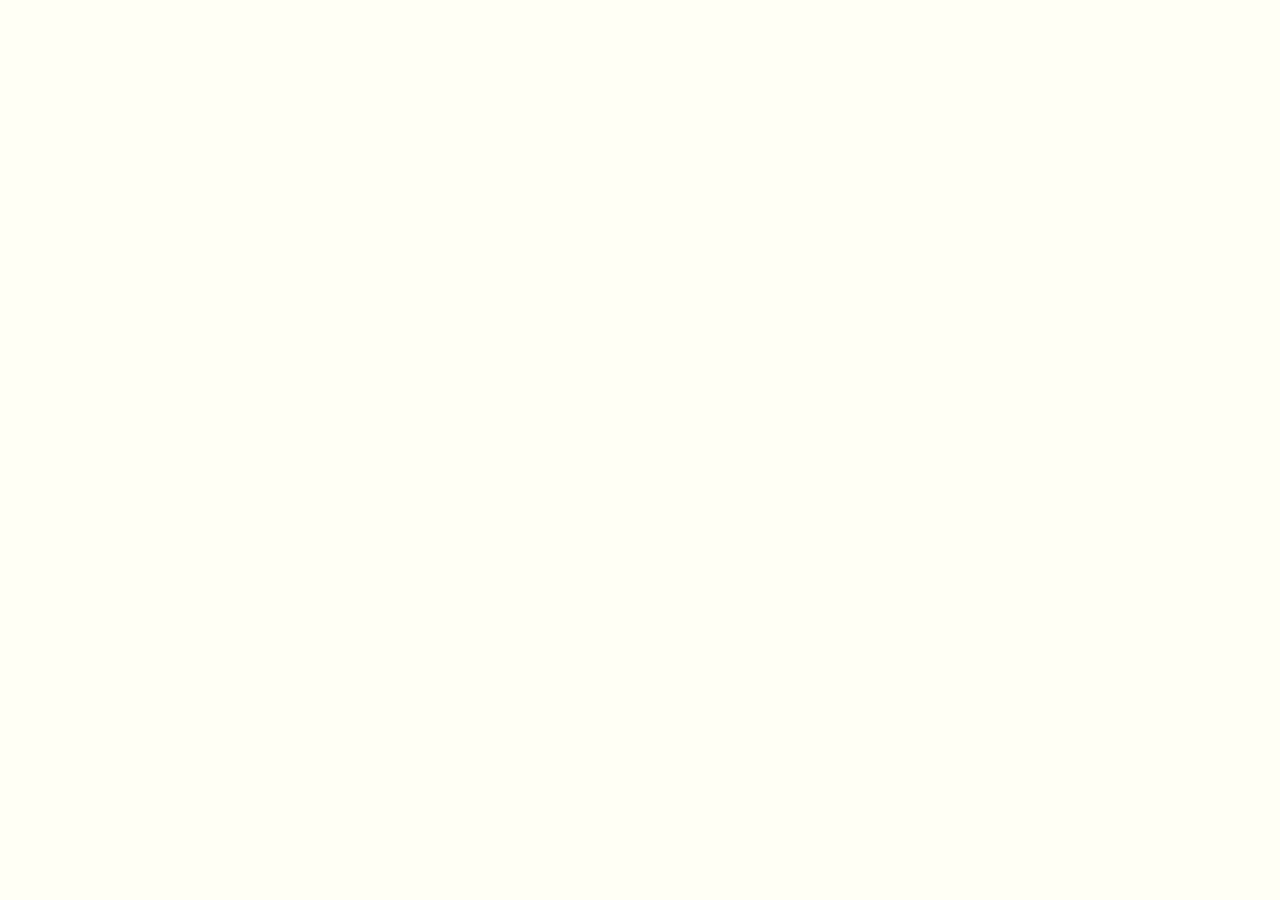
==== Frontend/www/report.html @ 4a3c8373 "Bonus task" ====
<!DOCTYPE html>
<html>
<head lang="en">
    <meta charset="UTF-8">
    <title>Pizza Report</title>
    <link rel="stylesheet" type="text/css" href="main.css">
    <link href="https://cdn.webdatarocks.com/latest/webdatarocks.min.css" rel="stylesheet" />
    <script src="https://cdn.webdatarocks.com/latest/webdatarocks.toolbar.min.js"></script>
    <script src="https://cdn.webdatarocks.com/latest/webdatarocks.js"></script>
</head>
<body>
    <div id="report-container"></div>
    <script src="assets/js/report.js"></script>
</body>
</html>
---- Frontend/www/main.css ----
body{
    background-color: #fffff5;
    justify-content: space-between;
    display: flex;
    flex-direction: row;
    font-family: Calibri, serif;
    flex-wrap: wrap;
    box-sizing: border-box;
    margin: 0;
}
.header{
    min-width: 300px;
    position: fixed;
    top:0px;
    left: 0;
    display: flex;
    box-sizing: border-box;
    height: 100px;
    width:calc(100% - 350px);
    background-color: black;
    opacity: 85%;
    z-index:3;
}
.delivery-info{
    display: flex;
    flex-direction: column;
    box-sizing: border-box;
    height: 100%;
    width: 88%;
    padding-left: 15px;
    padding-right: 15px;
}
.delivery-info .sign-in{
    display: flex;
    float:right;
}
.info-details{
    align-items: center;
    display: flex;
    justify-content: space-between;
    width: 70%;
    height: 100%;
    color: lightgrey;
    font-size: 14px;
}
.delivery-name{
    min-width: 90px;
    width: 90px;
    height: 110%;
    background-color: #DAA520;
    margin-left: 10px;
    display: flex;
    flex-direction: column;
    justify-content: center;
}
.delivery-name span{
    justify-content: center;
    display: flex;
    color: white;
    font-size: 24px;
}
.pizza-hat{
    margin:0;
    width: 90px;
    min-width: 90px;
    position:relative;
    bottom:-28px;
    transform: rotate(180deg);
}

.main-info{
    align-items: center;
    justify-content: space-between;
    display: flex;
    width: 100%;
    box-sizing: border-box;
    height:50%;
    border-bottom: 1.5px solid lightgrey ;
}
.sign-in{
    width: 70px;
    height:30px;
    color: white;
    background-color: #FF5733;
    border: 1px solid #FF5733;
    border-radius: 5px;
    display: flex;
    align-items: center;
    justify-content: center;
}
.pizza{
    height: 50%;
    align-items: center;
    display: flex;
    color: lightgrey;
}
.cart{
    display: block;
    box-sizing: border-box;
    height: 100%;
    width: 350px;
    position: fixed;
    top:0;
    right: 0;
    background-color: #f5f5f5;
    z-index: 3;
}
.list{
    min-width: 350px;
    position: absolute;
    top:150px;
    display: flex;
    flex-wrap: wrap;
    justify-content: center;
    box-sizing: border-box;
    width:calc(100% - 350px);
    height: fit-content;
    background-color: #fffff6;
    overflow: visible;
}
.pizza-filters{
    display: flex;
    flex-direction: column;
    box-sizing: border-box;
    height: fit-content;
    width:100%;
    opacity: 85%;
    align-items: center;
    justify-content: center;
    margin-bottom: 30px;
    font-size: 34px;
    font-weight: bold;
}
.pizza-filters span{
    display: flex;
    text-align: center;
    justify-content: center;
    align-items: center;
    margin-top: 6px;
}
.pizza-filters .pizzas-amount{
    margin-left: 4px;
    font-size: 20px;
    font-weight: bold;
    color: white;
    background-color: #FF5733;
    border-radius: 50%;
    display: inline-flex;
    justify-content: center;
    align-items: center;
    text-align: center;
    width: 30px;
    height: 30px;
}
.filters{
    color: #FF5733;
    align-items: center;
    display: flex;
    flex-wrap: wrap;
    box-sizing: border-box;
    height: 30px;
    width:100%;
    opacity: 85%;
    justify-content: center;
    font-size: 16px;
    font-weight: lighter;
    margin-bottom: 10px;
}
.filters span{
    height: 100%;
    box-sizing: border-box;
    padding: 10px;
    margin-left: 2px;
    margin-right: 2px;
    border-radius:10px;
}
.filters .chosen{
    background-color: #FF5733;
    color:white;
}
.pizza-item{
    margin:15px;
    border-radius: 5px;
    border: 0.5px solid lightgrey;
    display: inline-block;
    box-sizing: border-box;
    min-width: 330px;
    width:330px;
    height: 640px;
    background-color: #ffffff;
    z-index: 1;
    overflow: visible;
}
img{
    width: 95%;
    margin: 2.5%;
}
.name, .pizza-type, .ingredients{
    margin-left: 10px;
}
.name{
    font-weight: bold;
    display: block;
    color:#FF5733;
    font-size: 34px;
}
.pizza-type{
    color:#b1afaf;
    font-size:10px;
}
.ingredients{
    height:52px;
    display: block;
    margin-top: 0;
    font-size:14px;
    width:80%;
}
.size-info{
    margin-top: 10px;
    display: flex;
    justify-content: space-between;
    margin-left: 10%;
    margin-right: 10%;
}
.single{
    justify-content: center;
}
.size-l, .size-s{
    width: 40%;
    height: fit-content;
    display: flex;
    flex-direction: column;
    flex-wrap: wrap;
    justify-content: center;
}
.size-s img, .size-l img{
    width: fit-content;
    display: inline;
}
.size, .weight{
    width: 100%;
    display: flex;
    justify-content: center;
}
.price b{
    margin-top:15px;
    font-size: 34px;
    display: block;
}
.price{
    display: flex;
    justify-content: center;
}
.size-s span, .size-l span{
    display: flex;
    justify-content: center;
}
.size-l button, .size-s button{
    width: 100%;
    background-color: #e6ad51;
    border: 1px solid #d99836;
    border-radius: 5px;
    height: 30px;
    color: white;
    font-size: 16px;
    margin-top:20%;
}
.discount{
    position: fixed;
    width: 90px;
    height: 80px;
    background-color: #DE8B3A;
    left: 10px;
    bottom:0;
    display: flex;
    flex-direction: column;
    padding-left: 4px;
    padding-right: 4px;
    box-sizing: border-box;
    border-right: 1px solid #CE7524;
    border-left: 1px solid #CE7524;
    transition: all 1s ease;
    z-index:2;
}
.order-list{
    height: 80%;
    overflow-x: hidden;
    overflow-y: auto;

}
.discount:hover{
    height: 120px;
}
.discount-hat{
    width: 90px;
    position:relative;
    bottom:10px;
    left:-6.5px;
}
.discount span{
    border-bottom: 2px dotted #D17A28;
}
.discount .advert{
    text-align: center;
    display: flex;
    flex-direction: column;
    color: white;
    font-size: 17px;
    font-weight: bold;
}
.discount label{
    margin-top:10px;
}
.cart{
    box-sizing: border-box;
    box-shadow: 7px 0 20px black;
}
.cart-title{
    background-color: white;
    display: flex;
    align-items: center;
    height: 100px;
    font-size: 12px;
}
.cart .cart-title span{
    font-size:26px;
    font-weight: bold;
    margin-left: 20px;
}
.cart .cart-title span span{
    margin-left:4px;
    font-size: 20px;
    font-weight: bold;
    color: white;
    background-color: #FF5733;
    border-radius: 45%;
    display: inline-block;
    text-align: center;
    width:30px;
}
.cart .cart-title .clear-order{
    padding-top: 5px;
    padding-right: 10px;
    position: absolute;
    right:0;
}
.clear-order:hover{
    text-decoration: underline;
    color: blue;
    cursor: pointer;
}
.meat:hover, .pineapple:hover, .mushrooms:hover, .seafood:hover, .vegan:hover, .all:hover{
    cursor: pointer;
    text-decoration: underline;
}
.size-l button:hover, .size-s button:hover{
   background-color:  #a67932;
    border: 1px solid #a67932;
    cursor: pointer;
}
.ordering:hover{
    background-color:  #a67932;
    border: 1px solid #a67932;
    cursor: pointer;

}
.ordered-item{
    display: flex;
    flex-direction: row;
    height:120px;
    border-bottom: 1px solid lightgrey;
    box-sizing: border-box;
    padding-top: 10px;
    padding-bottom: 10px;
    padding-left: 10px;
}

.details{
    display: inline;
    width: 80%;
    height: 80%;
}
.order-info{
    margin-top: 15px;
    width: 30%;
    display: flex;
    justify-content: space-between;
}
.pizza-name{
    height:30%;
    display: block;
    font-size: 24px;
    color:#FF5733;
}
.ordered-item .details .size, .ordered-item .details .weight{
    display: inline;
}
.ordered-item img{
    margin: 0;
    width: 10px;
}
.control-panel{
    font-weight: bold;
    margin-top: 5px;
    height:45%;
    display: flex;
    align-items: center;
    justify-content: space-between;
}
.amount-control{
    display: flex;
    align-items: center;
}
.control-panel button{
    width: 30px;
    height: 30px;
    border-radius: 50%;
    color: white;
    font-weight: bold;
}
.control-panel .plus{
    margin-left: 7px;
    background-color: #22BA46;
    border: 1px solid #22BA46;
}
.control-panel .plus:hover{
    background-color: #21A340;
    cursor: pointer;
}
.control-panel .minus{
    margin-right: 7px;
    background-color:#DB2828;
    border: 1px solid #DB2828;
}
.disabled{
    opacity: 0.8;
    pointer-events: none;
}
.control-panel .minus:hover{
    background-color: #BF2728;
    cursor: pointer;

}
.control-panel .delete{
    color: #FF5733;
    background-color: #e3e3e3;
    border: 1px solid #e3e3e3;
}
.control-panel .delete:hover{
     background-color: #CFCFD0;
    cursor: pointer;
}

.order-picture{
    display: flex;
    align-items: center;
    width: 74px;
}
.order-picture img{
    position: relative;
    right:-50%;
    width:130%;
}
.buy-section{
    width: 100%;
    height: 140px;
    position: absolute;
    bottom: 0;
    background-color: white;
    display: flex;
    flex-direction: column;
}
.cart .order-sum span{
    font-size:20px;
    font-weight: bold;
    margin-left: 20px;
}
.cart .buy-section .sum{
    padding-top: 5px;
    position: absolute;
    right:0;
    padding-right: 4px;
    font-size: 26px;
    font-weight: bold;
}
.order-sum{
    height: 30%;
    display: flex;
    align-items: center;
}
.cart .buy-section .order-section{
    height: 70%;
    display: flex;
    justify-content: center;
    align-items: center;
}
.ordering{
    color: white;
    font-weight: bold;
    font-size: 20px;
    width: 80%;
    height: 50%;
    border-radius: 5px;
    background-color: #e6ad51;
    border: 1px solid #d99836;
}
@media(max-width: 800px) {
    .delivery-info .main-info .info-details .working-hours{
        display: none;
    }
    .sign-in{
        float: left;
    }

}
@media(max-width: 1000px) {
    .delivery-info .main-info .info-details .delivery-status{
        display: none;
    }
}
.new{
    height: 25px;
    width: 50px;
    position: relative;
    left: 90%;
    bottom: 98%;
    background-color: #cb5b51;
    color: white;
    font-weight: bold;
    font-size: 16px;
    border-radius: 4px;
    display: flex;
    justify-content: center;
    z-index: 1;
}
.popular{
    height: 25px;
    width: 100px;
    position: relative;
    right: -75%;
    top: -98%;
    background-color: #72b763;
    color: white;
    font-weight: bold;
    font-size: 16px;
    border-radius: 4px;
    display: flex;
    justify-content: center;
    z-index: 1;
}
.footer{
    color: #898989;
    position: relative;
    left: 0;
    bottom: 0;
    width: 100%;
    display: flex;
    flex-direction: column;
    box-sizing: border-box;
    justify-content: center;
    text-align: center;
    height: 200px;
    margin-top:100px;
    background-color: #ebebeb;
    border-top: 1px solid #898989;
}
.footer span{
    display: block;
}
@media(max-width: 730px) {

    .ordered-item .details .size{
        width: 50px;
    }
    .body{
        display: none;
    }
    .cart{
        position: relative;
        bottom: 0;
        width: 100%;
        margin-left: 0;
        min-width: 350px;
        z-index: 1;
        box-shadow: none;
        margin-top: 100px;
    }

    .header{
        width: 100%;
    }

    .list{
        justify-content: center;
        position: absolute;
        width: 100%;
        top: 800px;
    }
    .buy-section{
        position: relative;
        bottom:0;
    }

}
button {
    box-shadow: 0 4px 8px rgba(0,0,0,0.1), 0 2px 4px rgba(0,0,0,0.1);
    border: none;
    border-radius: 4px;
    transition: all 0.3s ease;
}

button:hover {
    box-shadow: 0 8px 16px rgba(0,0,0,0.2), 0 4px 8px rgba(0,0,0,0.2);
    transform: translateY(-2px);
}
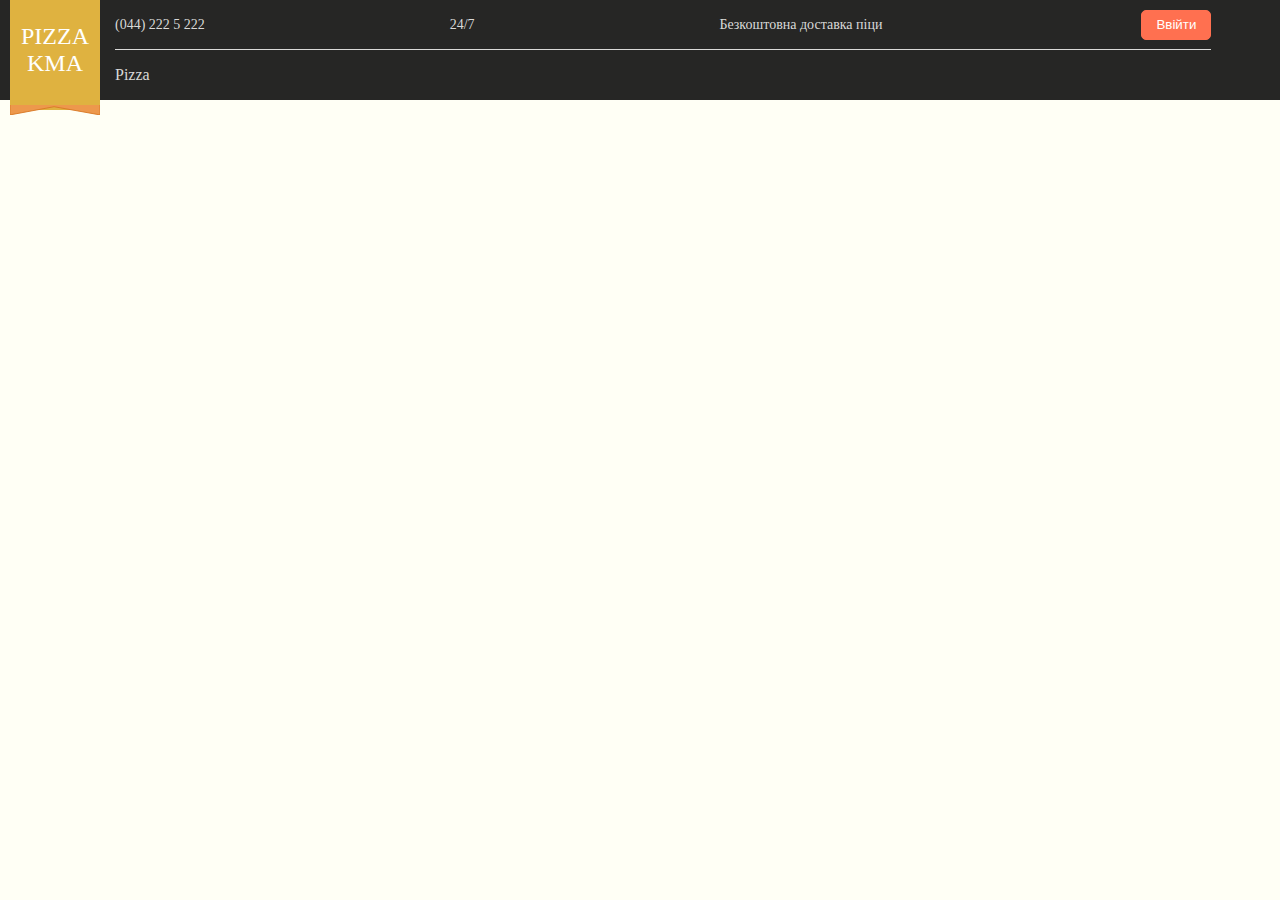
==== commit e40c2ff8: "Bonus task" ====
--- a/Frontend/www/report.html
+++ b/Frontend/www/report.html
@@ -3,13 +3,33 @@
 <head lang="en">
     <meta charset="UTF-8">
     <title>Pizza Report</title>
-    <link rel="stylesheet" type="text/css" href="main.css">
+    <link rel="stylesheet" type="text/css" href="report.css">
     <link href="https://cdn.webdatarocks.com/latest/webdatarocks.min.css" rel="stylesheet" />
     <script src="https://cdn.webdatarocks.com/latest/webdatarocks.toolbar.min.js"></script>
     <script src="https://cdn.webdatarocks.com/latest/webdatarocks.js"></script>
 </head>
 <body>
-    <div id="report-container"></div>
-    <script src="assets/js/report.js"></script>
+<div class="header">
+    <div class="delivery-name">
+        <span>PIZZA</span>
+        <span>KMA</span>
+        <img src="assets/images/discount.svg" class="pizza-hat"/>
+    </div>
+    <div class="delivery-info">
+        <div class="main-info">
+            <div class="info-details">
+                <span class="phone">(044) 222 5 222</span>
+                <span class="working-hours">24/7</span>
+                <span class="delivery-status">Безкоштовна доставка піци</span>
+            </div>
+            <button type="button" class="sign-in">Ввійти</button>
+        </div>
+        <div class="pizza">Pizza</div>
+    </div>
+</div>
+
+<div id="report-container" class="report-container-fullwidth"></div>
+
+<script src="assets/js/report.js"></script>
 </body>
 </html>
--- a/Frontend/www/report.css
+++ b/Frontend/www/report.css
@@ -0,0 +1,107 @@
+body {
+    background-color: #fffff5;
+    font-family: Calibri, serif;
+    box-sizing: border-box;
+    margin: 0;
+}
+
+.header {
+    min-width: 300px;
+    position: fixed;
+    top: 0px;
+    left: 0;
+    display: flex;
+    box-sizing: border-box;
+    height: 100px;
+    width: 100%;
+    background-color: black;
+    opacity: 85%;
+    z-index: 3;
+}
+
+.delivery-info {
+    display: flex;
+    flex-direction: column;
+    box-sizing: border-box;
+    height: 100%;
+    width: 88%;
+    padding-left: 15px;
+    padding-right: 15px;
+}
+
+.delivery-info .sign-in {
+    display: flex;
+    float: right;
+}
+
+.info-details {
+    align-items: center;
+    display: flex;
+    justify-content: space-between;
+    width: 70%;
+    height: 100%;
+    color: lightgrey;
+    font-size: 14px;
+}
+
+.delivery-name {
+    min-width: 90px;
+    width: 90px;
+    height: 110%;
+    background-color: #DAA520;
+    margin-left: 10px;
+    display: flex;
+    flex-direction: column;
+    justify-content: center;
+}
+
+.delivery-name span {
+    justify-content: center;
+    display: flex;
+    color: white;
+    font-size: 24px;
+}
+
+.pizza-hat {
+    margin: 0;
+    width: 90px;
+    min-width: 90px;
+    position: relative;
+    bottom: -28px;
+    transform: rotate(180deg);
+}
+
+.main-info {
+    align-items: center;
+    justify-content: space-between;
+    display: flex;
+    width: 100%;
+    box-sizing: border-box;
+    height: 50%;
+    border-bottom: 1.5px solid lightgrey;
+}
+
+.sign-in {
+    width: 70px;
+    height: 30px;
+    color: white;
+    background-color: #FF5733;
+    border: 1px solid #FF5733;
+    border-radius: 5px;
+    display: flex;
+    align-items: center;
+    justify-content: center;
+}
+
+.pizza {
+    height: 50%;
+    align-items: center;
+    display: flex;
+    color: lightgrey;
+}
+
+.report-container-fullwidth {
+    margin-top: 120px; /* Adjust if needed to fit below the header */
+    width: 100%;
+    height: calc(100vh - 120px); /* Full height minus header height */
+}
